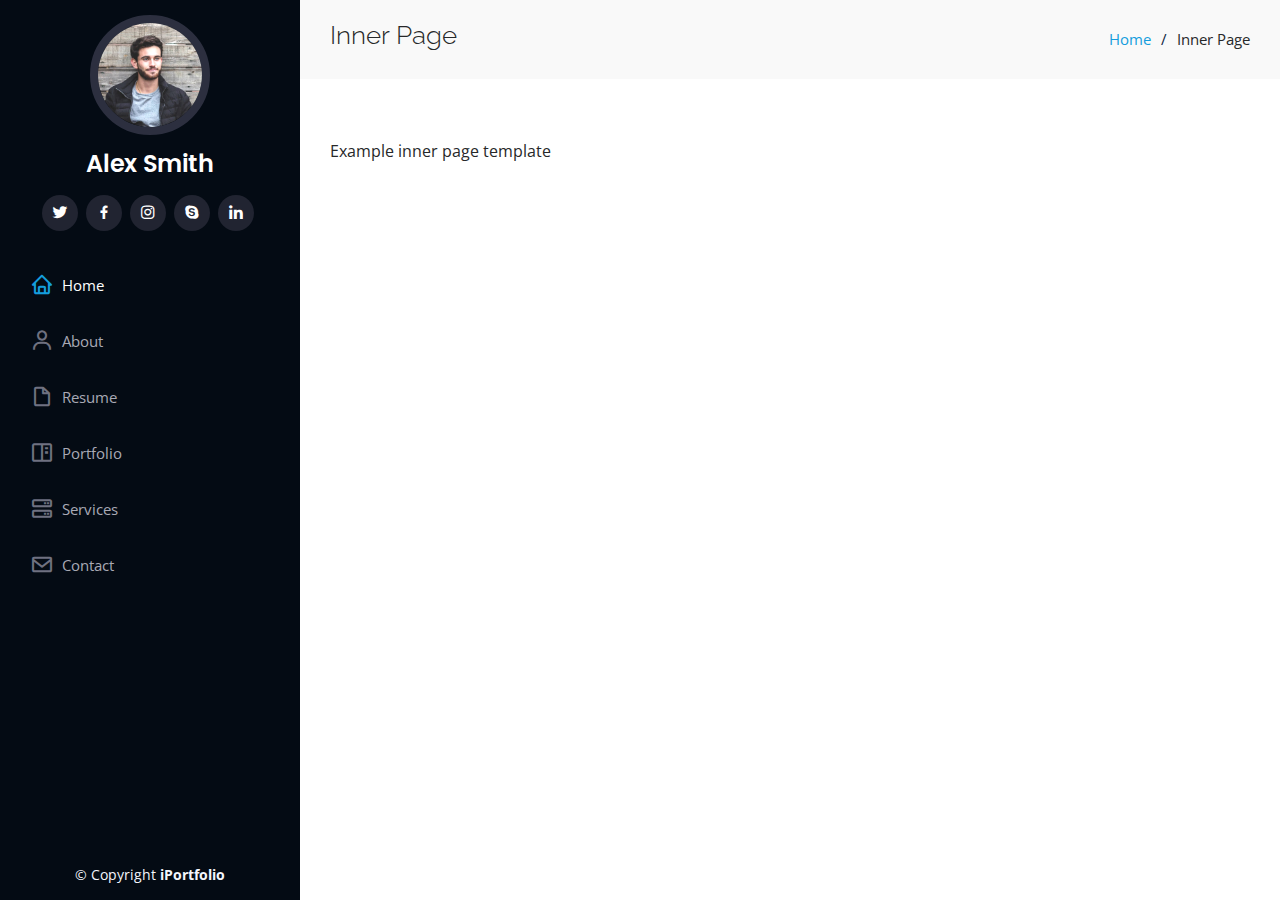
==== inner-page.html @ 2e3e9aa6 "First commit" ====
<!DOCTYPE html>
<html lang="en">

<head>
  <meta charset="utf-8">
  <meta content="width=device-width, initial-scale=1.0" name="viewport">

  <title>Inner Page - iPortfolio Bootstrap Template</title>
  <meta content="" name="description">
  <meta content="" name="keywords">

  <!-- Favicons -->
  <link href="assets/img/favicon.png" rel="icon">
  <link href="assets/img/apple-touch-icon.png" rel="apple-touch-icon">

  <!-- Google Fonts -->
  <link href="https://fonts.googleapis.com/css?family=Open+Sans:300,300i,400,400i,600,600i,700,700i|Raleway:300,300i,400,400i,500,500i,600,600i,700,700i|Poppins:300,300i,400,400i,500,500i,600,600i,700,700i" rel="stylesheet">

  <!-- Vendor CSS Files -->
  <link href="assets/vendor/aos/aos.css" rel="stylesheet">
  <link href="assets/vendor/bootstrap/css/bootstrap.min.css" rel="stylesheet">
  <link href="assets/vendor/bootstrap-icons/bootstrap-icons.css" rel="stylesheet">
  <link href="assets/vendor/boxicons/css/boxicons.min.css" rel="stylesheet">
  <link href="assets/vendor/glightbox/css/glightbox.min.css" rel="stylesheet">
  <link href="assets/vendor/swiper/swiper-bundle.min.css" rel="stylesheet">

  <!-- Template Main CSS File -->
  <link href="assets/css/style.css" rel="stylesheet">

  <!-- =======================================================
  * Template Name: iPortfolio
  * Updated: Jan 09 2024 with Bootstrap v5.3.2
  * Template URL: https://bootstrapmade.com/iportfolio-bootstrap-portfolio-websites-template/
  * Author: BootstrapMade.com
  * License: https://bootstrapmade.com/license/
  ======================================================== -->
</head>

<body>

  <!-- ======= Mobile nav toggle button ======= -->
  <i class="bi bi-list mobile-nav-toggle d-xl-none"></i>

  <!-- ======= Header ======= -->
  <header id="header">
    <div class="d-flex flex-column">

      <div class="profile">
        <img src="assets/img/profile-img.jpg" alt="" class="img-fluid rounded-circle">
        <h1 class="text-light"><a href="index.html">Alex Smith</a></h1>
        <div class="social-links mt-3 text-center">
          <a href="#" class="twitter"><i class="bx bxl-twitter"></i></a>
          <a href="#" class="facebook"><i class="bx bxl-facebook"></i></a>
          <a href="#" class="instagram"><i class="bx bxl-instagram"></i></a>
          <a href="#" class="google-plus"><i class="bx bxl-skype"></i></a>
          <a href="#" class="linkedin"><i class="bx bxl-linkedin"></i></a>
        </div>
      </div>

      <nav id="navbar" class="nav-menu navbar">
        <ul>
          <li><a href="#hero" class="nav-link scrollto active"><i class="bx bx-home"></i> <span>Home</span></a></li>
          <li><a href="#about" class="nav-link scrollto"><i class="bx bx-user"></i> <span>About</span></a></li>
          <li><a href="#resume" class="nav-link scrollto"><i class="bx bx-file-blank"></i> <span>Resume</span></a></li>
          <li><a href="#portfolio" class="nav-link scrollto"><i class="bx bx-book-content"></i> <span>Portfolio</span></a></li>
          <li><a href="#services" class="nav-link scrollto"><i class="bx bx-server"></i> <span>Services</span></a></li>
          <li><a href="#contact" class="nav-link scrollto"><i class="bx bx-envelope"></i> <span>Contact</span></a></li>
        </ul>
      </nav><!-- .nav-menu -->
    </div>
  </header><!-- End Header -->

  <main id="main">

    <!-- ======= Breadcrumbs ======= -->
    <section class="breadcrumbs">
      <div class="container">

        <div class="d-flex justify-content-between align-items-center">
          <h2>Inner Page</h2>
          <ol>
            <li><a href="index.html">Home</a></li>
            <li>Inner Page</li>
          </ol>
        </div>

      </div>
    </section><!-- End Breadcrumbs -->

    <section class="inner-page">
      <div class="container">
        <p>
          Example inner page template
        </p>
      </div>
    </section>

  </main><!-- End #main -->

  <!-- ======= Footer ======= -->
  <footer id="footer">
    <div class="container">
      <div class="copyright">
        &copy; Copyright <strong><span>iPortfolio</span></strong>
      </div>
      
    </div>
  </footer><!-- End  Footer -->

  <a href="#" class="back-to-top d-flex align-items-center justify-content-center"><i class="bi bi-arrow-up-short"></i></a>

  <!-- Vendor JS Files -->
  <script src="assets/vendor/purecounter/purecounter_vanilla.js"></script>
  <script src="assets/vendor/aos/aos.js"></script>
  <script src="assets/vendor/bootstrap/js/bootstrap.bundle.min.js"></script>
  <script src="assets/vendor/glightbox/js/glightbox.min.js"></script>
  <script src="assets/vendor/isotope-layout/isotope.pkgd.min.js"></script>
  <script src="assets/vendor/swiper/swiper-bundle.min.js"></script>
  <script src="assets/vendor/typed.js/typed.umd.js"></script>
  <script src="assets/vendor/waypoints/noframework.waypoints.js"></script>
  <script src="assets/vendor/php-email-form/validate.js"></script>

  <!-- Template Main JS File -->
  <script src="assets/js/main.js"></script>

</body>

</html>
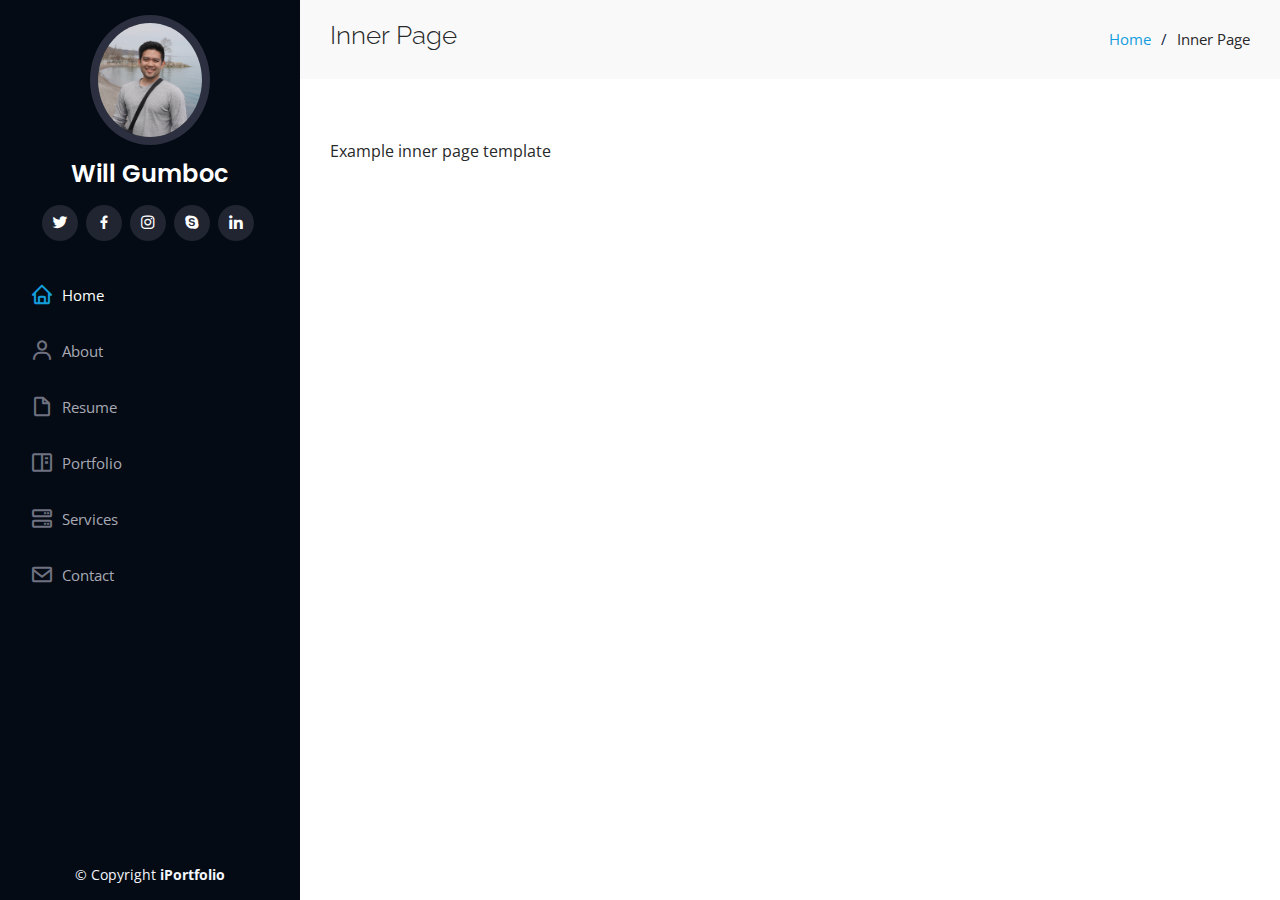
==== commit c82be931: "Replaced pictures and name." ====
--- a/inner-page.html
+++ b/inner-page.html
@@ -1,128 +1,165 @@
 <!DOCTYPE html>
 <html lang="en">
+  <head>
+    <meta charset="utf-8" />
+    <meta content="width=device-width, initial-scale=1.0" name="viewport" />
 
-<head>
-  <meta charset="utf-8">
-  <meta content="width=device-width, initial-scale=1.0" name="viewport">
+    <title>Inner Page - iPortfolio Bootstrap Template</title>
+    <meta content="" name="description" />
+    <meta content="" name="keywords" />
 
-  <title>Inner Page - iPortfolio Bootstrap Template</title>
-  <meta content="" name="description">
-  <meta content="" name="keywords">
+    <!-- Favicons -->
+    <link href="assets/img/favicon.png" rel="icon" />
+    <link href="assets/img/apple-touch-icon.png" rel="apple-touch-icon" />
 
-  <!-- Favicons -->
-  <link href="assets/img/favicon.png" rel="icon">
-  <link href="assets/img/apple-touch-icon.png" rel="apple-touch-icon">
+    <!-- Google Fonts -->
+    <link
+      href="https://fonts.googleapis.com/css?family=Open+Sans:300,300i,400,400i,600,600i,700,700i|Raleway:300,300i,400,400i,500,500i,600,600i,700,700i|Poppins:300,300i,400,400i,500,500i,600,600i,700,700i"
+      rel="stylesheet"
+    />
 
-  <!-- Google Fonts -->
-  <link href="https://fonts.googleapis.com/css?family=Open+Sans:300,300i,400,400i,600,600i,700,700i|Raleway:300,300i,400,400i,500,500i,600,600i,700,700i|Poppins:300,300i,400,400i,500,500i,600,600i,700,700i" rel="stylesheet">
+    <!-- Vendor CSS Files -->
+    <link href="assets/vendor/aos/aos.css" rel="stylesheet" />
+    <link
+      href="assets/vendor/bootstrap/css/bootstrap.min.css"
+      rel="stylesheet"
+    />
+    <link
+      href="assets/vendor/bootstrap-icons/bootstrap-icons.css"
+      rel="stylesheet"
+    />
+    <link href="assets/vendor/boxicons/css/boxicons.min.css" rel="stylesheet" />
+    <link
+      href="assets/vendor/glightbox/css/glightbox.min.css"
+      rel="stylesheet"
+    />
+    <link href="assets/vendor/swiper/swiper-bundle.min.css" rel="stylesheet" />
 
-  <!-- Vendor CSS Files -->
-  <link href="assets/vendor/aos/aos.css" rel="stylesheet">
-  <link href="assets/vendor/bootstrap/css/bootstrap.min.css" rel="stylesheet">
-  <link href="assets/vendor/bootstrap-icons/bootstrap-icons.css" rel="stylesheet">
-  <link href="assets/vendor/boxicons/css/boxicons.min.css" rel="stylesheet">
-  <link href="assets/vendor/glightbox/css/glightbox.min.css" rel="stylesheet">
-  <link href="assets/vendor/swiper/swiper-bundle.min.css" rel="stylesheet">
+    <!-- Template Main CSS File -->
+    <link href="assets/css/style.css" rel="stylesheet" />
 
-  <!-- Template Main CSS File -->
-  <link href="assets/css/style.css" rel="stylesheet">
-
-  <!-- =======================================================
+    <!-- =======================================================
   * Template Name: iPortfolio
-  * Updated: Jan 09 2024 with Bootstrap v5.3.2
+  * Updated: Jan 09 2024 with Bootstrap v5.3.2
   * Template URL: https://bootstrapmade.com/iportfolio-bootstrap-portfolio-websites-template/
   * Author: BootstrapMade.com
   * License: https://bootstrapmade.com/license/
   ======================================================== -->
-</head>
+  </head>
 
-<body>
+  <body>
+    <!-- ======= Mobile nav toggle button ======= -->
+    <i class="bi bi-list mobile-nav-toggle d-xl-none"></i>
 
-  <!-- ======= Mobile nav toggle button ======= -->
-  <i class="bi bi-list mobile-nav-toggle d-xl-none"></i>
+    <!-- ======= Header ======= -->
+    <header id="header">
+      <div class="d-flex flex-column">
+        <div class="profile">
+          <img
+            src="assets/img/profile-img.jpg"
+            alt=""
+            class="img-fluid rounded-circle"
+          />
+          <h1 class="text-light"><a href="index.html">Will Gumboc</a></h1>
+          <div class="social-links mt-3 text-center">
+            <a href="#" class="twitter"><i class="bx bxl-twitter"></i></a>
+            <a href="#" class="facebook"><i class="bx bxl-facebook"></i></a>
+            <a href="#" class="instagram"><i class="bx bxl-instagram"></i></a>
+            <a href="#" class="google-plus"><i class="bx bxl-skype"></i></a>
+            <a href="#" class="linkedin"><i class="bx bxl-linkedin"></i></a>
+          </div>
+        </div>
 
-  <!-- ======= Header ======= -->
-  <header id="header">
-    <div class="d-flex flex-column">
+        <nav id="navbar" class="nav-menu navbar">
+          <ul>
+            <li>
+              <a href="#hero" class="nav-link scrollto active"
+                ><i class="bx bx-home"></i> <span>Home</span></a
+              >
+            </li>
+            <li>
+              <a href="#about" class="nav-link scrollto"
+                ><i class="bx bx-user"></i> <span>About</span></a
+              >
+            </li>
+            <li>
+              <a href="#resume" class="nav-link scrollto"
+                ><i class="bx bx-file-blank"></i> <span>Resume</span></a
+              >
+            </li>
+            <li>
+              <a href="#portfolio" class="nav-link scrollto"
+                ><i class="bx bx-book-content"></i> <span>Portfolio</span></a
+              >
+            </li>
+            <li>
+              <a href="#services" class="nav-link scrollto"
+                ><i class="bx bx-server"></i> <span>Services</span></a
+              >
+            </li>
+            <li>
+              <a href="#contact" class="nav-link scrollto"
+                ><i class="bx bx-envelope"></i> <span>Contact</span></a
+              >
+            </li>
+          </ul>
+        </nav>
+        <!-- .nav-menu -->
+      </div>
+    </header>
+    <!-- End Header -->
 
-      <div class="profile">
-        <img src="assets/img/profile-img.jpg" alt="" class="img-fluid rounded-circle">
-        <h1 class="text-light"><a href="index.html">Alex Smith</a></h1>
-        <div class="social-links mt-3 text-center">
-          <a href="#" class="twitter"><i class="bx bxl-twitter"></i></a>
-          <a href="#" class="facebook"><i class="bx bxl-facebook"></i></a>
-          <a href="#" class="instagram"><i class="bx bxl-instagram"></i></a>
-          <a href="#" class="google-plus"><i class="bx bxl-skype"></i></a>
-          <a href="#" class="linkedin"><i class="bx bxl-linkedin"></i></a>
+    <main id="main">
+      <!-- ======= Breadcrumbs ======= -->
+      <section class="breadcrumbs">
+        <div class="container">
+          <div class="d-flex justify-content-between align-items-center">
+            <h2>Inner Page</h2>
+            <ol>
+              <li><a href="index.html">Home</a></li>
+              <li>Inner Page</li>
+            </ol>
+          </div>
+        </div>
+      </section>
+      <!-- End Breadcrumbs -->
+
+      <section class="inner-page">
+        <div class="container">
+          <p>Example inner page template</p>
+        </div>
+      </section>
+    </main>
+    <!-- End #main -->
+
+    <!-- ======= Footer ======= -->
+    <footer id="footer">
+      <div class="container">
+        <div class="copyright">
+          &copy; Copyright <strong><span>iPortfolio</span></strong>
         </div>
       </div>
+    </footer>
+    <!-- End  Footer -->
 
-      <nav id="navbar" class="nav-menu navbar">
-        <ul>
-          <li><a href="#hero" class="nav-link scrollto active"><i class="bx bx-home"></i> <span>Home</span></a></li>
-          <li><a href="#about" class="nav-link scrollto"><i class="bx bx-user"></i> <span>About</span></a></li>
-          <li><a href="#resume" class="nav-link scrollto"><i class="bx bx-file-blank"></i> <span>Resume</span></a></li>
-          <li><a href="#portfolio" class="nav-link scrollto"><i class="bx bx-book-content"></i> <span>Portfolio</span></a></li>
-          <li><a href="#services" class="nav-link scrollto"><i class="bx bx-server"></i> <span>Services</span></a></li>
-          <li><a href="#contact" class="nav-link scrollto"><i class="bx bx-envelope"></i> <span>Contact</span></a></li>
-        </ul>
-      </nav><!-- .nav-menu -->
-    </div>
-  </header><!-- End Header -->
+    <a
+      href="#"
+      class="back-to-top d-flex align-items-center justify-content-center"
+      ><i class="bi bi-arrow-up-short"></i
+    ></a>
 
-  <main id="main">
+    <!-- Vendor JS Files -->
+    <script src="assets/vendor/purecounter/purecounter_vanilla.js"></script>
+    <script src="assets/vendor/aos/aos.js"></script>
+    <script src="assets/vendor/bootstrap/js/bootstrap.bundle.min.js"></script>
+    <script src="assets/vendor/glightbox/js/glightbox.min.js"></script>
+    <script src="assets/vendor/isotope-layout/isotope.pkgd.min.js"></script>
+    <script src="assets/vendor/swiper/swiper-bundle.min.js"></script>
+    <script src="assets/vendor/typed.js/typed.umd.js"></script>
+    <script src="assets/vendor/waypoints/noframework.waypoints.js"></script>
+    <script src="assets/vendor/php-email-form/validate.js"></script>
 
-    <!-- ======= Breadcrumbs ======= -->
-    <section class="breadcrumbs">
-      <div class="container">
-
-        <div class="d-flex justify-content-between align-items-center">
-          <h2>Inner Page</h2>
-          <ol>
-            <li><a href="index.html">Home</a></li>
-            <li>Inner Page</li>
-          </ol>
-        </div>
-
-      </div>
-    </section><!-- End Breadcrumbs -->
-
-    <section class="inner-page">
-      <div class="container">
-        <p>
-          Example inner page template
-        </p>
-      </div>
-    </section>
-
-  </main><!-- End #main -->
-
-  <!-- ======= Footer ======= -->
-  <footer id="footer">
-    <div class="container">
-      <div class="copyright">
-        &copy; Copyright <strong><span>iPortfolio</span></strong>
-      </div>
-      
-    </div>
-  </footer><!-- End  Footer -->
-
-  <a href="#" class="back-to-top d-flex align-items-center justify-content-center"><i class="bi bi-arrow-up-short"></i></a>
-
-  <!-- Vendor JS Files -->
-  <script src="assets/vendor/purecounter/purecounter_vanilla.js"></script>
-  <script src="assets/vendor/aos/aos.js"></script>
-  <script src="assets/vendor/bootstrap/js/bootstrap.bundle.min.js"></script>
-  <script src="assets/vendor/glightbox/js/glightbox.min.js"></script>
-  <script src="assets/vendor/isotope-layout/isotope.pkgd.min.js"></script>
-  <script src="assets/vendor/swiper/swiper-bundle.min.js"></script>
-  <script src="assets/vendor/typed.js/typed.umd.js"></script>
-  <script src="assets/vendor/waypoints/noframework.waypoints.js"></script>
-  <script src="assets/vendor/php-email-form/validate.js"></script>
-
-  <!-- Template Main JS File -->
-  <script src="assets/js/main.js"></script>
-
-</body>
-
-</html>+    <!-- Template Main JS File -->
+    <script src="assets/js/main.js"></script>
+  </body>
+</html>
